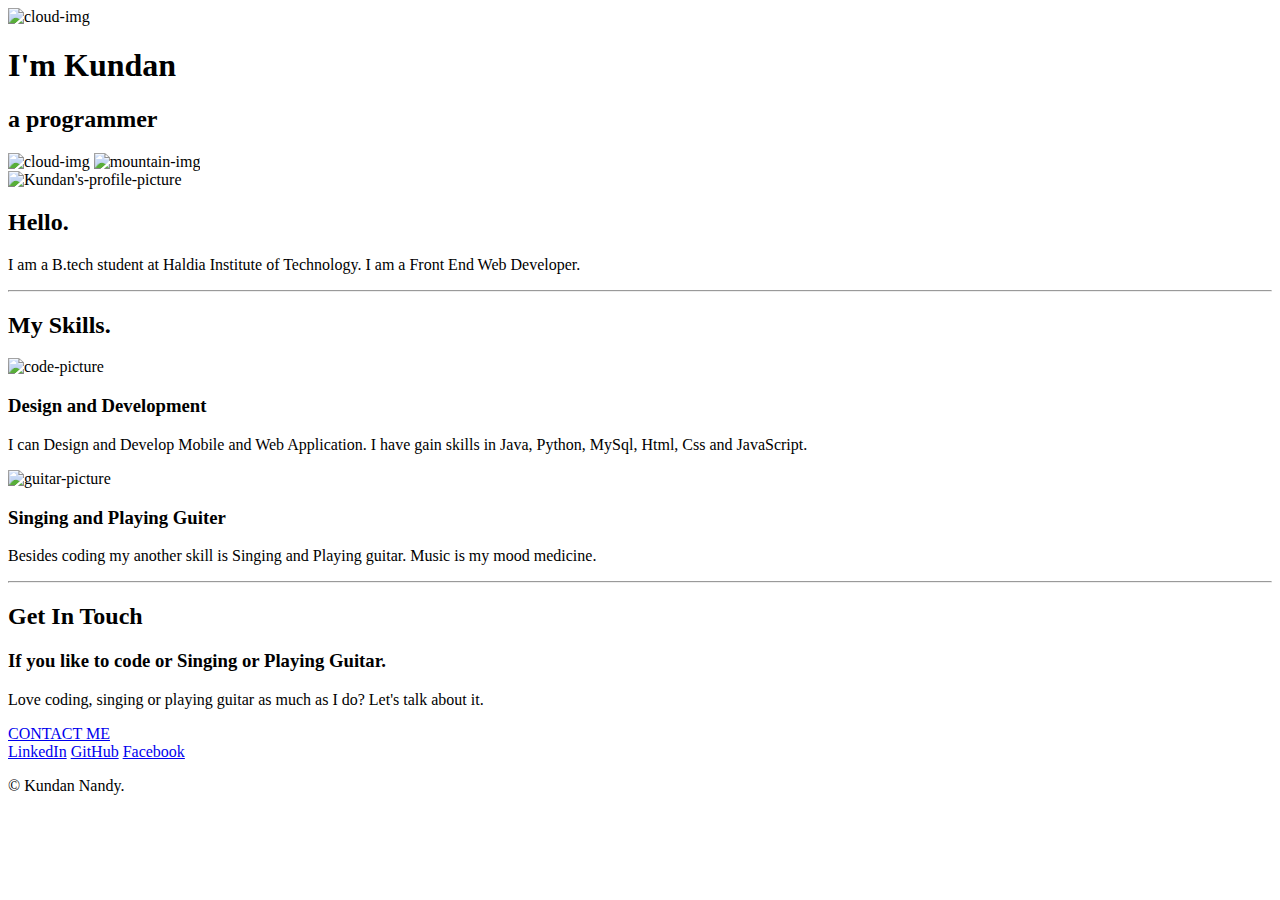
==== index.html @ cbe0d74d "Update index.html" ====
<!DOCTYPE html>
<html lang="en">

<head>
    <meta charset="UTF-8">
    <meta http-equiv="X-UA-Compatible" content="IE=edge">
    <meta name="viewport" content="width=device-width, initial-scale=1.0">
    <title>Kundan Nandy</title>
    <link rel="stylesheet" href="css/styles.css">
    <link rel="icon" href="favicon.ico">
    <link rel="preconnect" href="https://fonts.googleapis.com">
    <link rel="preconnect" href="https://fonts.gstatic.com" crossorigin>
    <link href="https://fonts.googleapis.com/css2?family=Merriweather&family=Montserrat&family=Sacramento&display=swap"
        rel="stylesheet">

</head>

<body>
    <div class="top-container">
        <img class="top-cloud" src="Images/cloud.png" alt="cloud-img">
        <h1>I'm Kundan</h1>
        <h2>a programmer</h2>
        <img class="bottom-cloud" src="Images/cloud.png" alt="cloud-img">
        <img class="mountain" src="Images/mountain.png" alt="mountain-img">
    </div>
    <div class="middle-container">
        <div class="profile">
            <img class="profile-pic" src="Images/Kundan.png" alt="Kundan's-profile-picture" width="170px" height="170px">
            <h2>Hello.</h2>
            <p class="intro">I am a B.tech student at Haldia Institute of Technology. I am a Front End Web Developer.
            </p>
        </div>
        <hr>
        <div class="skills">
            <h2>My Skills.</h2>
            <div class="skill-row">
                <img class="code-pic" src="https://media2.giphy.com/media/iIGT8Y1rOYhBpdHh1C/giphy.gif?cid=ecf05e47g22rok99qlvdirgkhx3byf8nv1wuvhv7fpof9j9w&rid=giphy.gif&ct=s" alt="code-picture">
                <h3>Design and Development</h3>
                <p>I can Design and Develop Mobile and Web Application. I have gain skills in Java, Python, MySql, Html, Css and JavaScript.</p>
            </div>
            <div class="skill-row">
                <img class="guitar-pic" src="https://media1.giphy.com/media/mDN904TRuZwJhmc4mf/giphy.gif?cid=ecf05e47ym6g2znzir0i8uz9i6a3ht0q0z83h1twmncrsvp3&rid=giphy.gif&ct=s" alt="guitar-picture">
                <h3>Singing and Playing Guiter</h3>
                <p>Besides coding my another skill is Singing and Playing guitar. Music is my mood medicine.</p>
            </div>
        </div>
        <hr>
        <div class="contact-me">
            <h2>Get In Touch</h2>
            <h3>If you like to code or Singing or Playing Guitar.</h3>
            <p class="contact-message">Love coding, singing or playing guitar as much as I do? Let's talk about it.</p>
            <a class="btn" href="mailto:kundannandy27598@gmail.com">CONTACT ME</a>
        </div>
    </div>


    <div class="bottom-container">
        <a class="footer-link" href="https://www.linkedin.com/in/kundan-nandy-71278517b/">LinkedIn</a>
        <a class="footer-link" href="https://github.com/KUNDAN-NANDY">GitHub</a>
        <a class="footer-link" href="https://www.facebook.com/Kundan.nandy">Facebook</a>
        <p class="copyright">© Kundan Nandy.</p>
    </div>

</body>

</html>
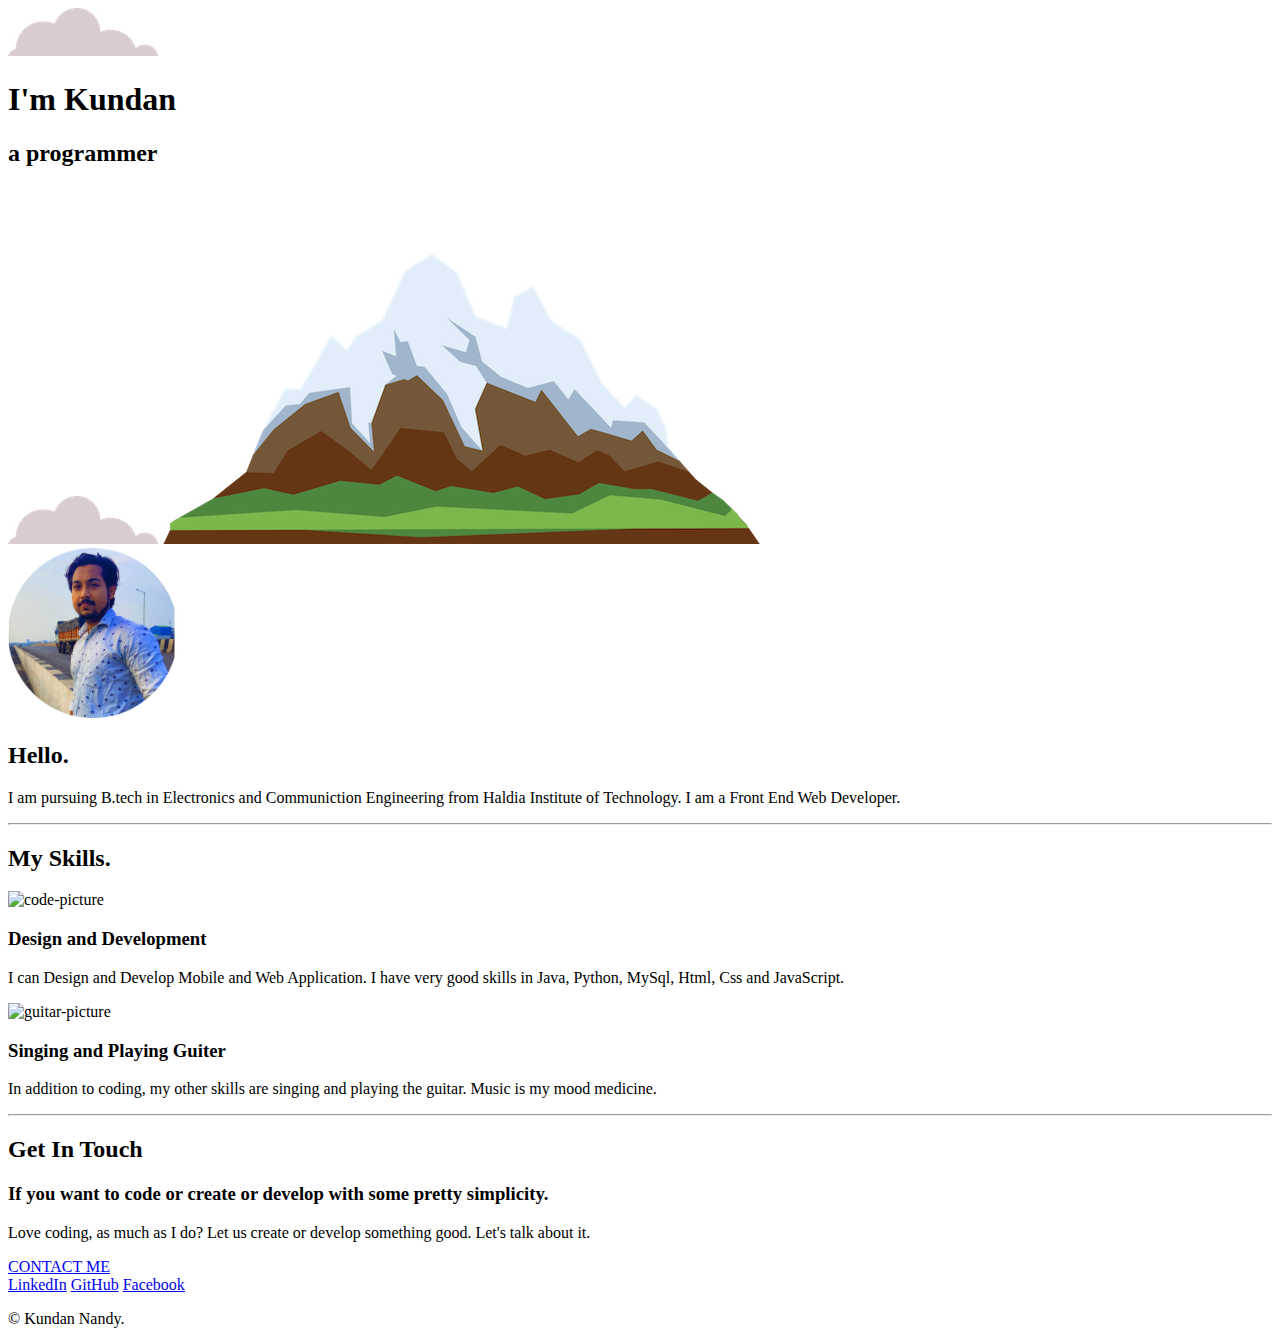
==== commit e183be43: "Merge pull request #1 from KUNDAN-NANDY/KUNDAN-NANDY-patch-1" ====
--- a/index.html
+++ b/index.html
@@ -27,7 +27,7 @@
         <div class="profile">
             <img class="profile-pic" src="Images/Kundan.png" alt="Kundan's-profile-picture" width="170px" height="170px">
             <h2>Hello.</h2>
-            <p class="intro">I am a B.tech student at Haldia Institute of Technology. I am a Front End Web Developer.
+            <p class="intro">I am pursuing B.tech in Electronics and Communiction Engineering from Haldia Institute of Technology. I am a Front End Web Developer.
             </p>
         </div>
         <hr>
@@ -36,19 +36,19 @@
             <div class="skill-row">
                 <img class="code-pic" src="https://media2.giphy.com/media/iIGT8Y1rOYhBpdHh1C/giphy.gif?cid=ecf05e47g22rok99qlvdirgkhx3byf8nv1wuvhv7fpof9j9w&rid=giphy.gif&ct=s" alt="code-picture">
                 <h3>Design and Development</h3>
-                <p>I can Design and Develop Mobile and Web Application. I have gain skills in Java, Python, MySql, Html, Css and JavaScript.</p>
+                <p>I can Design and Develop Mobile and Web Application. I have very good skills in Java, Python, MySql, Html, Css and JavaScript.</p>
             </div>
             <div class="skill-row">
-                <img class="guitar-pic" src="https://media1.giphy.com/media/mDN904TRuZwJhmc4mf/giphy.gif?cid=ecf05e47ym6g2znzir0i8uz9i6a3ht0q0z83h1twmncrsvp3&rid=giphy.gif&ct=s" alt="guitar-picture">
+                <img class="guitar-pic" src="https://media3.giphy.com/media/UjKWfkKb4ThfBNwnXP/giphy.gif?cid=790b7611899348c9ebd28997bf12c2cbfb46a8d36163b414&rid=giphy.gif&ct=s" alt="guitar-picture">
                 <h3>Singing and Playing Guiter</h3>
-                <p>Besides coding my another skill is Singing and Playing guitar. Music is my mood medicine.</p>
+                <p>In addition to coding, my other skills are singing and playing the guitar. Music is my mood medicine.</p>
             </div>
         </div>
         <hr>
         <div class="contact-me">
             <h2>Get In Touch</h2>
-            <h3>If you like to code or Singing or Playing Guitar.</h3>
-            <p class="contact-message">Love coding, singing or playing guitar as much as I do? Let's talk about it.</p>
+            <h3>If you want to code or create or develop with some pretty simplicity.</h3>
+            <p class="contact-message">Love coding, as much as I do? Let us create or develop something good. Let's talk about it.</p>
             <a class="btn" href="mailto:kundannandy27598@gmail.com">CONTACT ME</a>
         </div>
     </div>
